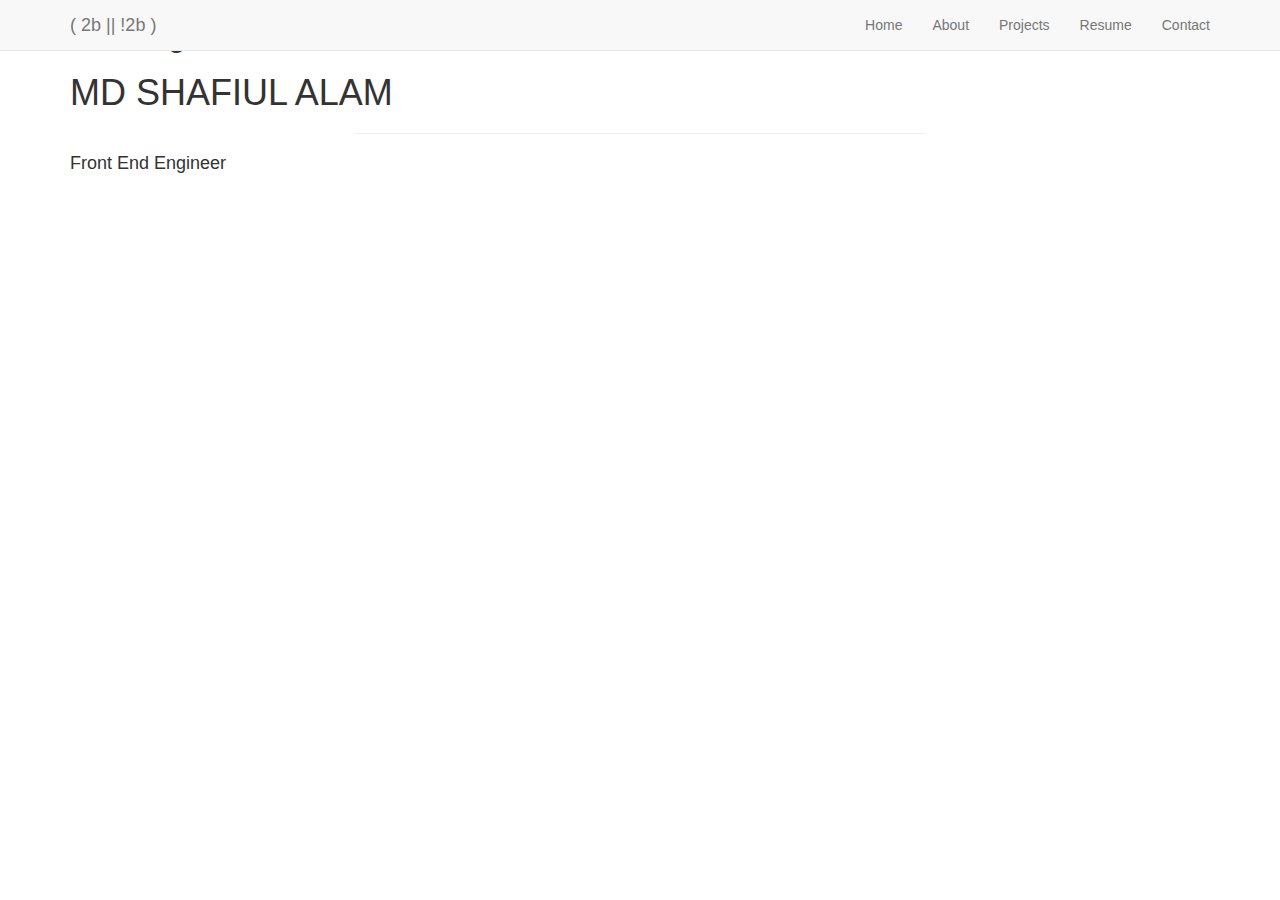
==== index.html @ ce4ce56d "css name has been changed" ====
<!DOCTYPE html>
<html>
  <head>
    <meta name="viewport" content="width=device-width, initial-scale=1">





    <meta charset="utf-8">
    <title>portfolio</title>
    <link rel="stylesheet" type="text/css"href="portfolio.css">





    <link rel="stylesheet" href="https://maxcdn.bootstrapcdn.com/bootstrap/3.3.7/css/bootstrap.min.css">
    <link href="https://fonts.googleapis.com/css?family=Josefin+Sans" rel="stylesheet">
    <link href="https://fonts.googleapis.com/css?family=Poppins" rel="stylesheet">
    <link href="https://fonts.googleapis.com/css?family=Iceland" rel="stylesheet">

  </head>
  <body>
<div class="webkit-keyframes">
    <div class="navbar navbar-default navbar-fixed-top semi-transparent" role="navigation">
      <div class="container">
        <div class="navbar-header">
          <button type="button" class="navbar-toggle" data-toggle="collapse" data-target=".navbar-collapse">
           <span class="sr-only">Toggle navigation</span>
            <span class="icon-bar"></span>
            <span class="icon-bar"></span>
            <span class="icon-bar"></span>
          </button>

          <a class="navbar-brand" href="index.html">( 2b || !2b )</a>
        </div>
        <div class="navbar-collapse collapse">
          <ul class="nav navbar-nav navbar-right">
            <li class="#"><a href="#.html">Home</a></li>
            <li><a href="about.html">About</a></li>
            <li><a href="#.html">Projects</a></li>
            <li><a href="resume.html">Resume</a></li>
            <li><a href="contact.html">Contact</a></li>
          </ul>
        </div>
      </div>
    </div>


  	    <div class="container">
  			<div class="row">
  				<div class="col-lg-12">

            <div id="content">

              <h2> Greetings...I AM </h2>
              <h1>MD SHAFIUL ALAM</h1>
              <hr width ="50%">
              <h4>Front End Engineer</h4>
            </div>





</div>

  	    </div> <!-- /container -->

           <!-- </div> -->




           <lebel id = "imgID">

           <div class="dgClock">
             <i class="fa fa-spinner fa-pulse fa-3x fa-fw" style="font-size:60px;color:#59ff00"></i>
             <p id = "clock"> </p>

             <!-- <span id = "greetings"> -->

            </span>

            </div>





         </lebel>







































<script src="index.js">

</script>

<script src="https://code.jquery.com/jquery-3.2.1.min.js" integrity="sha256-hwg4gsxgFZhOsEEamdOYGBf13FyQuiTwlAQgxVSNgt4="crossorigin="anonymous"></script>

<script type="text/javascript" src="https://maxcdn.bootstrapcdn.com/bootstrap/3.3.7/js/bootstrap.min.js"></script>

  </body>
</html>
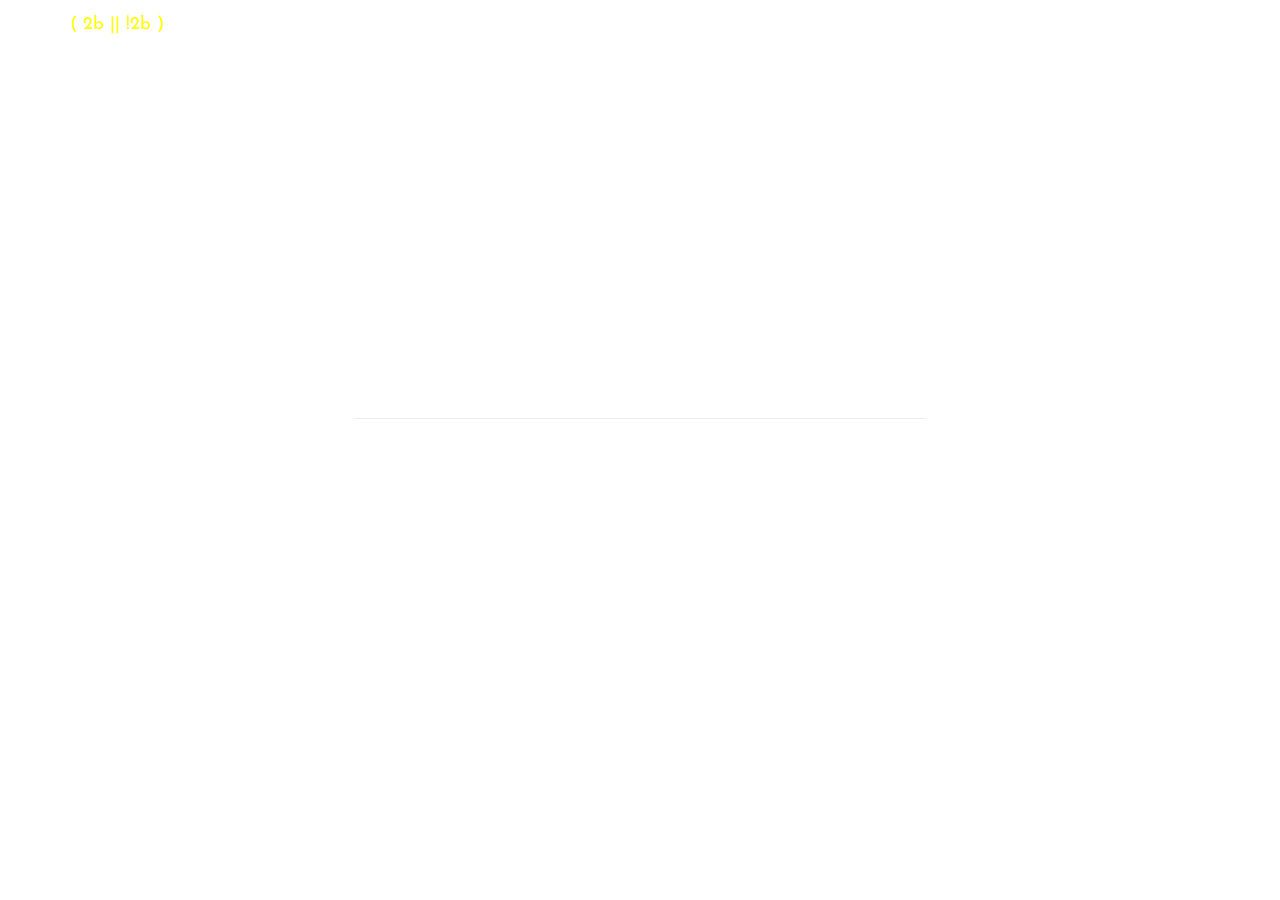
==== commit 1b90d254: "css file name has been included to main file" ====
--- a/index.html
+++ b/index.html
@@ -9,7 +9,7 @@
 
     <meta charset="utf-8">
     <title>portfolio</title>
-    <link rel="stylesheet" type="text/css"href="portfolio.css">
+    <link rel="stylesheet" type="text/css"href="index.css">
 
 
 
--- a/index.css
+++ b/index.css
@@ -0,0 +1,292 @@
+body{
+background-image: url("science.gif");
+background-size: cover;
+background-position: relative;
+float: center;
+
+
+
+
+
+}
+
+
+.navbar-default.navbar-toggle{
+
+  background-color: white;
+}
+
+
+.row {
+/*margin: 0 auto;*/
+display: block;
+/*border: 2px solid green;*/
+
+}
+
+
+
+
+.navbar.semi-transparent {
+  background:transparent;
+  background-image:none;
+  border-color:transparent;
+  box-shadow:none;
+    font-family: 'Josefin Sans', sans-serif;
+    color: white;
+    font-size:1.3em;
+}
+
+.navbar.semi-transparent.navbar-default .navbar-brand {
+    color: yellow;
+}
+.navbar.semi-transparent.navbar-default .navbar-brand:hover{
+  color:white;
+}
+
+.navbar.semi-transparent.navbar-default .navbar-nav>li>a{
+
+  color:white;
+}
+
+.navbar.semi-transparent.navbar-default .navbar-nav>li>a:hover{
+
+  color:#1abc9c;
+}
+
+
+
+
+
+
+
+ul a .navbar.semi-transparent{
+
+    text-decoration: none;
+    font-family: 'Josefin Sans', sans-serif;
+      box-shadow:none;
+}
+
+
+
+
+.navbar-brand{
+  color: yellow;
+  text-decoration: none;
+  font-family: 'Josefin Sans', sans-serif;
+}
+.navbar-brand:hover{
+
+  color: white;
+}
+
+
+html{
+  height: 100%;
+
+
+}
+
+
+
+
+
+
+
+
+#content {
+  margin: 0 auto;
+  text-align: center;
+  padding-top: 25%;
+  color: white;
+  /*border:2px solid red;*/
+  font-family: 'Josefin Sans', sans-serif;
+}
+
+
+/*Digital Clock */
+
+ p {
+ font-size: 50px;
+ font-family: 'Iceland', cursive;
+ /*color: #9af409;*/
+ color:white;
+ padding-top: 100px;
+
+
+}
+
+lebel{
+ text-align: left;
+
+ /*padding-top: 170px;*/
+ /*margin:0 auto;
+ position: block;*/
+ /*padding-top: 50px;*/
+
+
+
+}
+
+
+
+
+
+
+
+
+
+
+
+
+
+
+
+
+
+
+@media only screen and (min-width : 375px) and (max-width : 450px)
+ {
+   #content {
+     margin: 100px auto;
+     text-align: center;
+     padding-top: 25%;
+     color: white;
+     /*border:2px solid red;*/
+     font-family: 'Josefin Sans', sans-serif;
+
+   }
+hr {
+  width :90%;
+}
+
+}
+
+
+
+
+@media only screen and (min-width : 500px) and (max-width : 768px)
+ {
+   body{
+       background-position-x:-26em;
+       position: fixed;
+   }
+
+   #content {
+       background-color: transparent;
+       padding-top: 250px;
+       float: left;
+
+
+
+   }
+
+   lebel {
+     text-align: center;
+     margin: 0 auto;
+     /*padding-top: 300px;*/
+
+   }
+ p{
+   color:#2cf408;
+ }
+}
+
+
+@media only screen and (min-width : 768px) and (max-width : 1024px)
+ {
+   body{
+       background-position-x:-26em;
+   }
+
+   #content {
+       background-color: transparent;
+       padding-left: 200px;
+
+   }
+
+   lebel {
+     text-align: center;
+     margin: 0 auto;
+     /*padding-top: 300px;*/
+
+   }
+   p{
+     color:#2cf408;
+   }
+}
+
+@media only screen and (min-width : 375px) and (max-width : 550px)
+ {
+
+
+   body{
+       background-position-x:-26em;
+   }
+   lebel {
+     text-align: center;
+     margin: 0 auto;
+     /*padding-top: 300px;*/
+
+   }
+
+   p{
+     color:#2cf408;
+   }
+}
+
+
+
+
+@media only screen and (min-width: 375px) and (max-width: 550px) {
+
+.navbar.semi-transparent.navbar-default .navbar-nav>li>a{
+    color:#2cf408;
+     width: 20%;
+  }
+
+  .navbar.semi-transparent.navbar-default .navbar-toggle .icon-bar {
+    background-color: red;
+
+}
+
+}
+
+@media only screen (min-width: 375) and (max-width: 550px){
+
+  .row {
+  margin: 0 auto;
+  display: block;
+  }
+
+}
+@media only screen and (min-width : 500px) and (max-width : 768px){
+  .row {
+  margin: 0 auto;
+  display: block;
+  }
+
+}
+@media only screen and (min-width : 736px) and (max-width: 1024px){
+  div #content{
+    margin-left: 170px;
+    padding-top: 0;
+  }
+
+  lebel p {
+    text-align: center;
+    margin-left: 200px;;
+    /*padding-top: 300px;*/
+
+  }
+
+  .navbar.semi-transparent.navbar-default .navbar-nav>li>a{
+      color:#2cf408;
+       width: 20%;
+    }
+
+    .navbar.semi-transparent.navbar-default .navbar-toggle .icon-bar {
+      background-color: red;
+
+  }
+}
